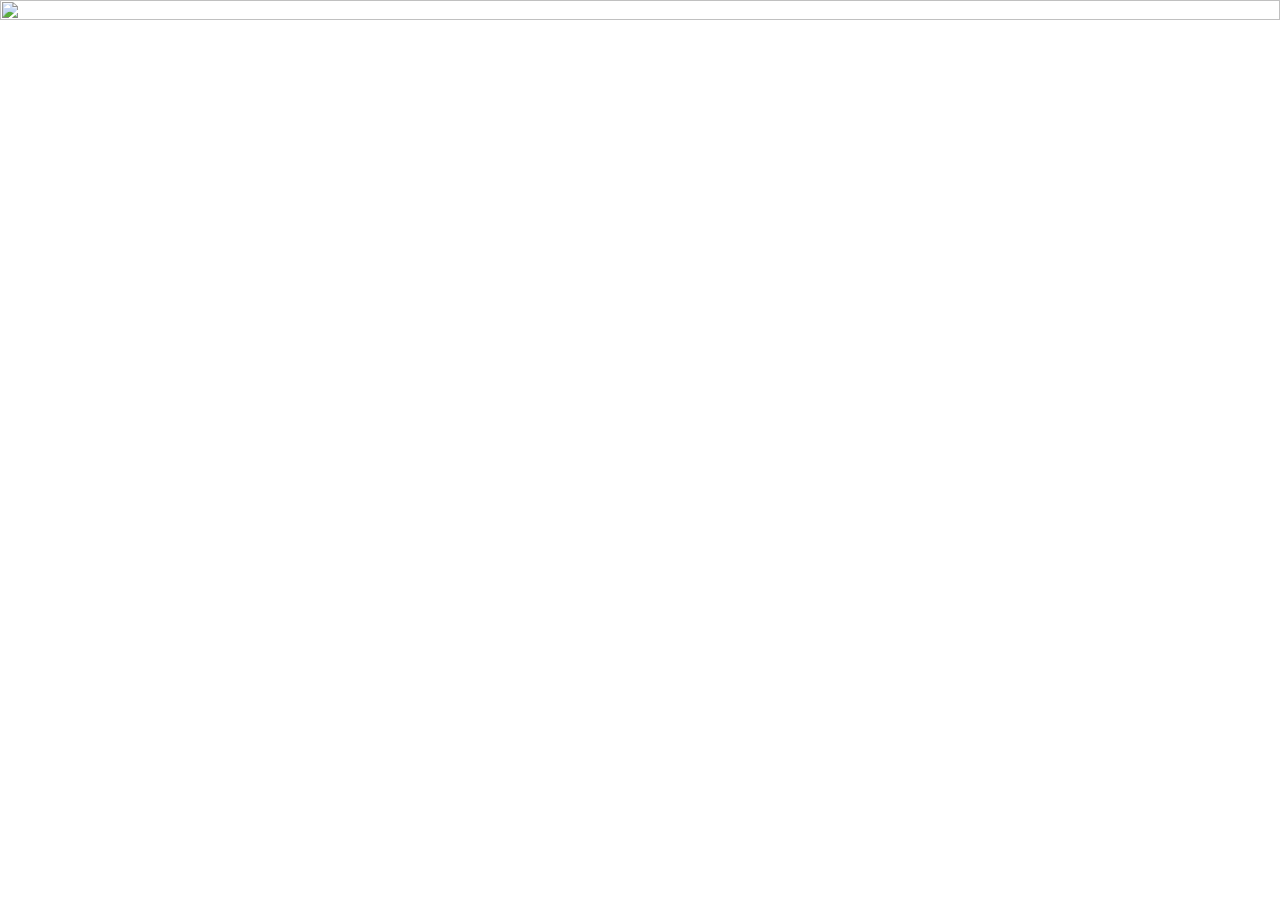
==== index.html @ 72fb0f4a "Update index.html" ====
<!DOCTYPE html>
<html lang="en">

<head>
    <meta charset="utf-8">
    <meta name="viewport" content="width=device-width, initial-scale=1.0, shrink-to-fit=no, user-scalable=no">
    <title>Aung Linn Htet</title>
    <link rel="stylesheet" href="assets/bootstrap/css/bootstrap.min.css">
    <link rel="stylesheet" href="assets/css/styles.css">
</head>

<body><img style="height: 100%;width: 100%;" src="https://animecorner.me/wp-content/uploads/2022/03/the-quintessential-quintuplets-movie-new-key-visual.png?ezimgfmt=ng:webp/ngcb21">
    <script src="assets/bootstrap/js/bootstrap.min.js"></script>
  <audio hidden controls autoplay>
  <source src="THis.ogg" type="audio/ogg">
Your browser does not support the audio element.
</audio>
</body>

</html>
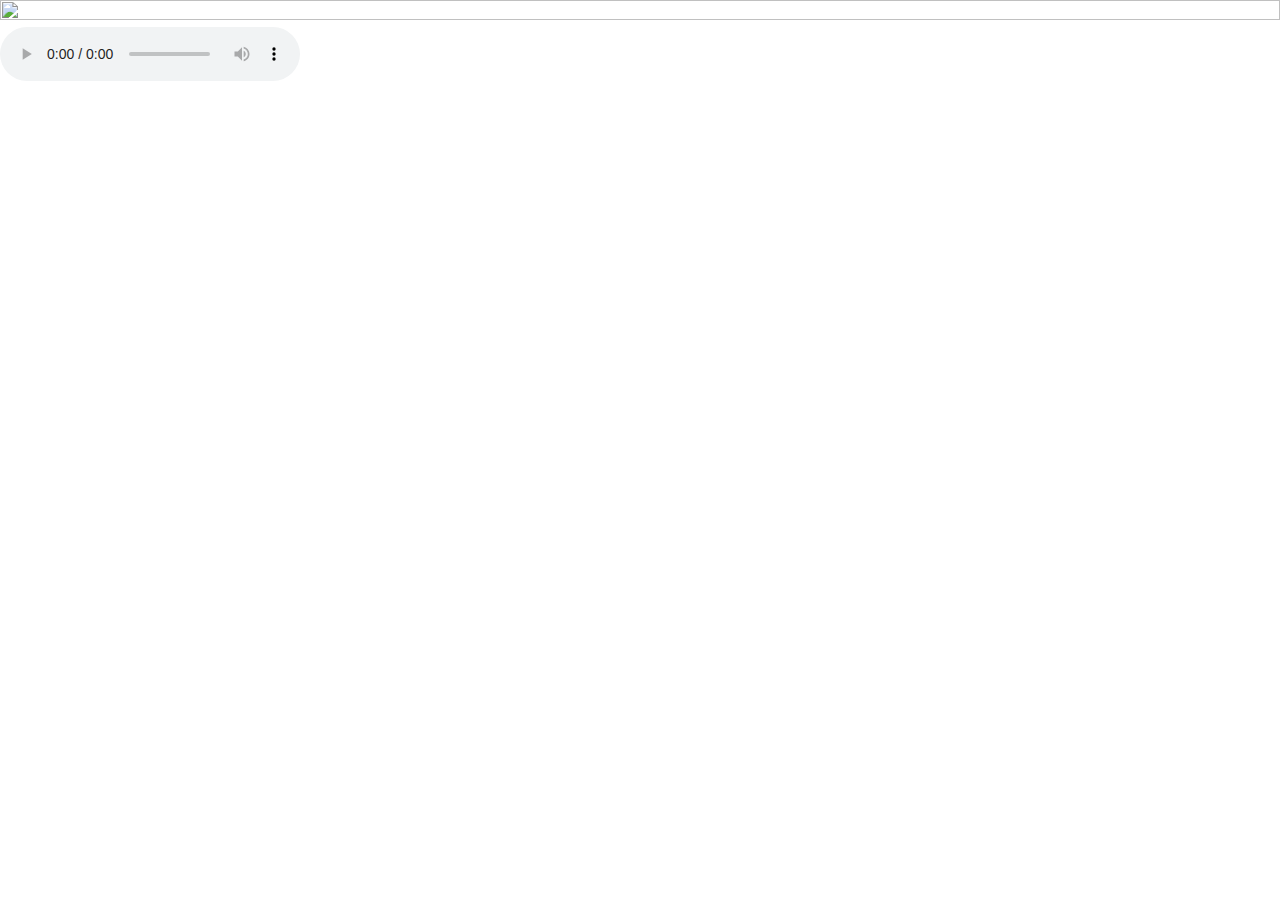
==== commit 25e55b4b: "Update index.html" ====
--- a/index.html
+++ b/index.html
@@ -11,7 +11,7 @@
 
 <body><img style="height: 100%;width: 100%;" src="https://animecorner.me/wp-content/uploads/2022/03/the-quintessential-quintuplets-movie-new-key-visual.png?ezimgfmt=ng:webp/ngcb21">
     <script src="assets/bootstrap/js/bootstrap.min.js"></script>
-  <audio hidden controls autoplay>
+  <audio controls autoplay>
   <source src="THis.ogg" type="audio/ogg">
 Your browser does not support the audio element.
 </audio>
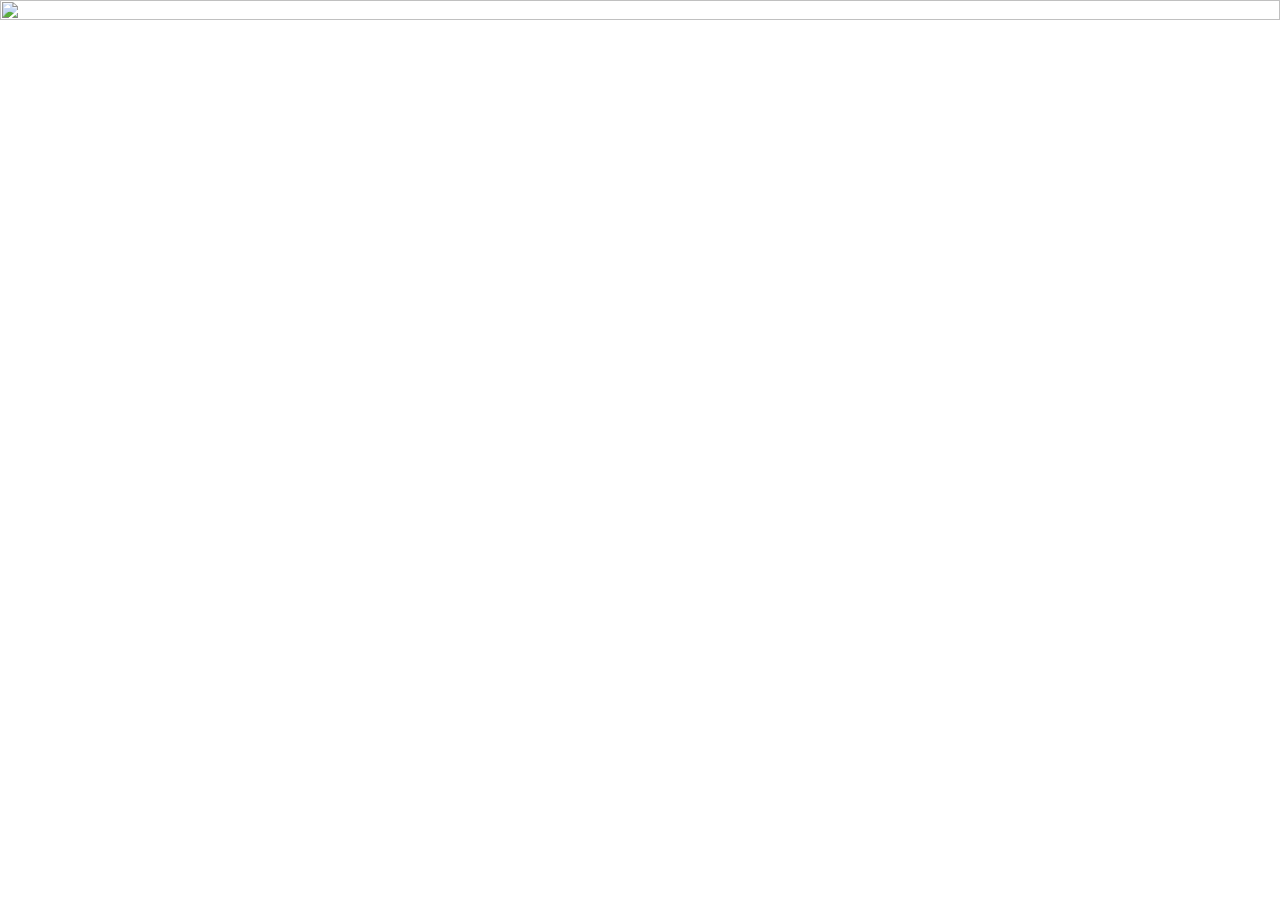
==== commit c982bd97: "Add files via upload" ====
--- a/index.html
+++ b/index.html
@@ -3,18 +3,16 @@
 
 <head>
     <meta charset="utf-8">
-    <meta name="viewport" content="width=device-width, initial-scale=1.0, shrink-to-fit=no, user-scalable=no">
-    <title>Aung Linn Htet</title>
+    <meta name="viewport" content="width=device-width, initial-scale=1.0, shrink-to-fit=no">
+    <title>Untitled</title>
     <link rel="stylesheet" href="assets/bootstrap/css/bootstrap.min.css">
     <link rel="stylesheet" href="assets/css/styles.css">
 </head>
 
-<body><img style="height: 100%;width: 100%;" src="https://animecorner.me/wp-content/uploads/2022/03/the-quintessential-quintuplets-movie-new-key-visual.png?ezimgfmt=ng:webp/ngcb21">
+<body><img style="height: 100%;width: 100%;" src="https://animecorner.me/wp-content/uploads/2022/03/the-quintessential-quintuplets-movie-new-key-visual.png?ezimgfmt=ng:webp/ngcb21"><audio autoplay="" loop="">
+        <source src="THis.ogg" type="audio/ogg">
+    </audio>
     <script src="assets/bootstrap/js/bootstrap.min.js"></script>
-  <audio controls autoplay>
-  <source src="THis.ogg" type="audio/ogg">
-Your browser does not support the audio element.
-</audio>
 </body>
 
-</html>
+</html>